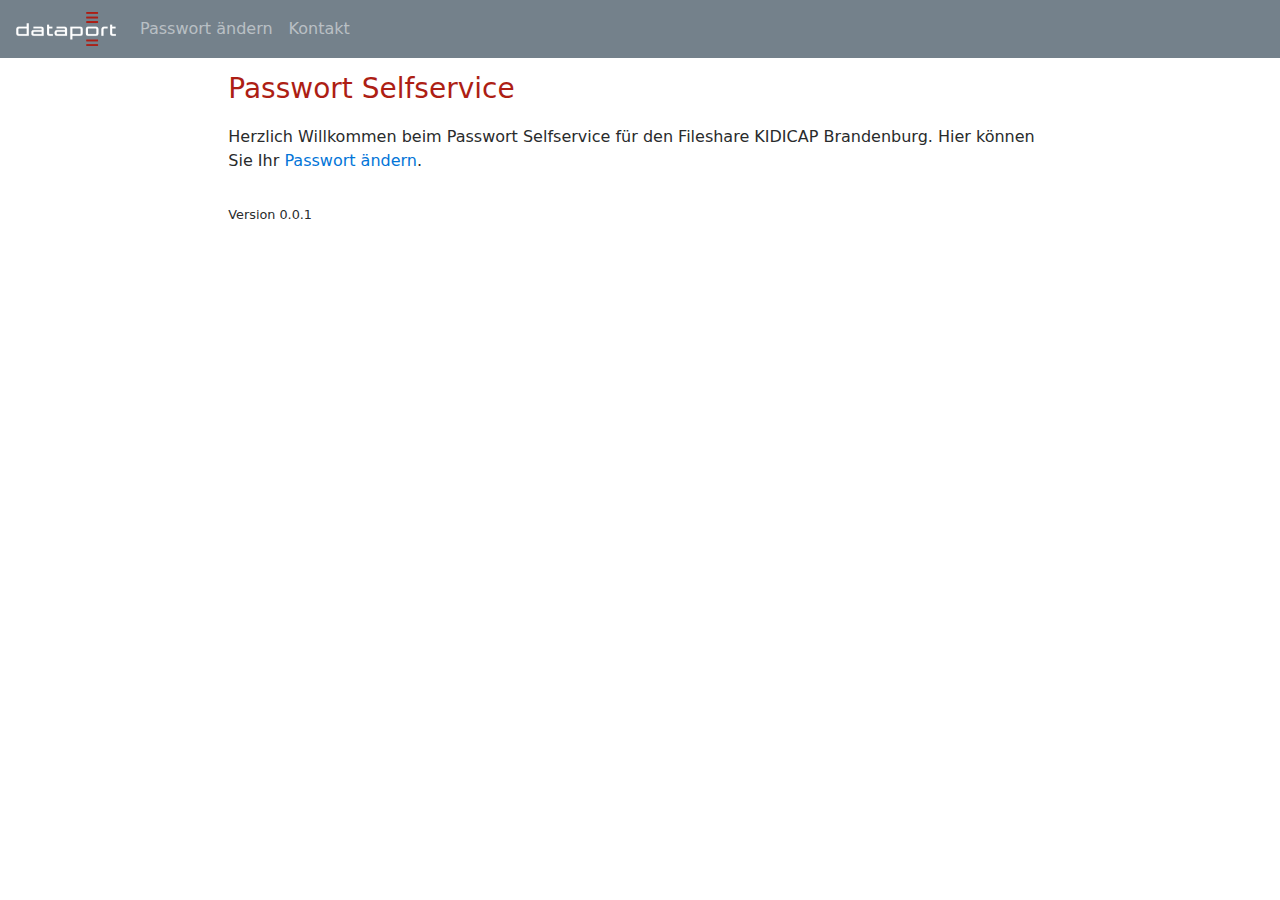
==== src/index.html @ b26a1ebb "Add JavaScript functions for validation" ====
<!DOCTYPE html>
<html>
<head>
  <meta charset="utf-8"/>
  <meta name="viewport" content="width=device-width, initial-scale=1">
  <link rel="stylesheet" href="css/bootstrap.min.css">
</head>
<body>
  <nav class="navbar navbar-toggleable-md navbar-inverse bg-faded" style="background-color: #74818b;">
    <button class="navbar-toggler navbar-toggler-right" type="button" data-toggle="collapse" data-target="#navbarSupportedContent" aria-controls="navbarSupportedContent" aria-expanded="false" aria-label="Toggle navigation">
      <span class="navbar-toggler-icon"></span>
    </button>
    <a class="navbar-brand" href="index.html">
      <img src="res/dataport-neg.png" width="100" height="auto" alt="Dataport A&ouml;R">
    </a>

    <div class="collapse navbar-collapse" id="navbarSupportedContent">
      <ul class="navbar-nav mr-auto">
        <li class="nav-item">
          <a class="nav-link" href="change-password.php">Passwort &auml;ndern</a>
        </li>
        <li class="nav-item">
          <a class="nav-link" href="contact.html">Kontakt</a>
        </li>
      </ul>
    </div>
  </nav>

  <!-- <div class="container col-md-8" style="margin-top: 1em; border: 1px solid black;"> -->
  <div class="container col-md-8" style="margin-top: 1em;">
    <h3 style="color:#AD1E14; margin-bottom: 0.7em;">Passwort Selfservice</h3>
    <p>Herzlich Willkommen beim Passwort Selfservice für den Fileshare KIDICAP Brandenburg. Hier k&ouml;nnen Sie Ihr <a href="change-password.php">Passwort &auml;ndern</a>.</p>
    <p class="small" style="margin-top: 2.5em;">Version 0.0.1</p>
  </div>

  <script src="js/jquery.min.js"></script>
  <script src="js/tether.min.js"></script>
  <script src="js/bootstrap.min.js"></script>
</body>
</html>
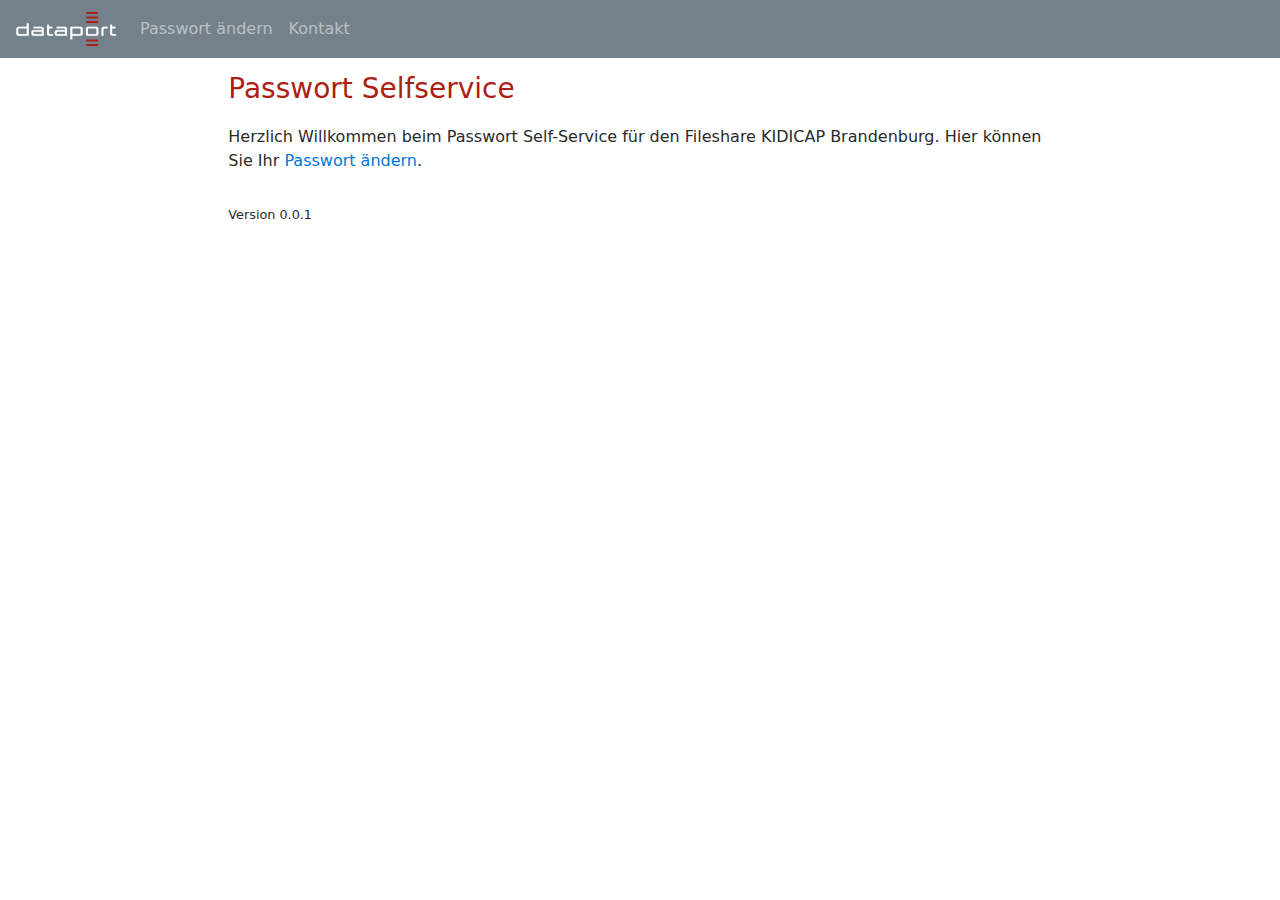
==== commit fb341c2d: "Add permission to table user" ====
--- a/src/index.html
+++ b/src/index.html
@@ -29,10 +29,9 @@
   <!-- <div class="container col-md-8" style="margin-top: 1em; border: 1px solid black;"> -->
   <div class="container col-md-8" style="margin-top: 1em;">
     <h3 style="color:#AD1E14; margin-bottom: 0.7em;">Passwort Selfservice</h3>
-    <p>Herzlich Willkommen beim Passwort Selfservice für den Fileshare KIDICAP Brandenburg. Hier k&ouml;nnen Sie Ihr <a href="change-password.php">Passwort &auml;ndern</a>.</p>
+    <p>Herzlich Willkommen beim Passwort Self-Service für den Fileshare KIDICAP Brandenburg. Hier k&ouml;nnen Sie Ihr <a href="change-password.php">Passwort &auml;ndern</a>.</p>
     <p class="small" style="margin-top: 2.5em;">Version 0.0.1</p>
   </div>
-
   <script src="js/jquery.min.js"></script>
   <script src="js/tether.min.js"></script>
   <script src="js/bootstrap.min.js"></script>
